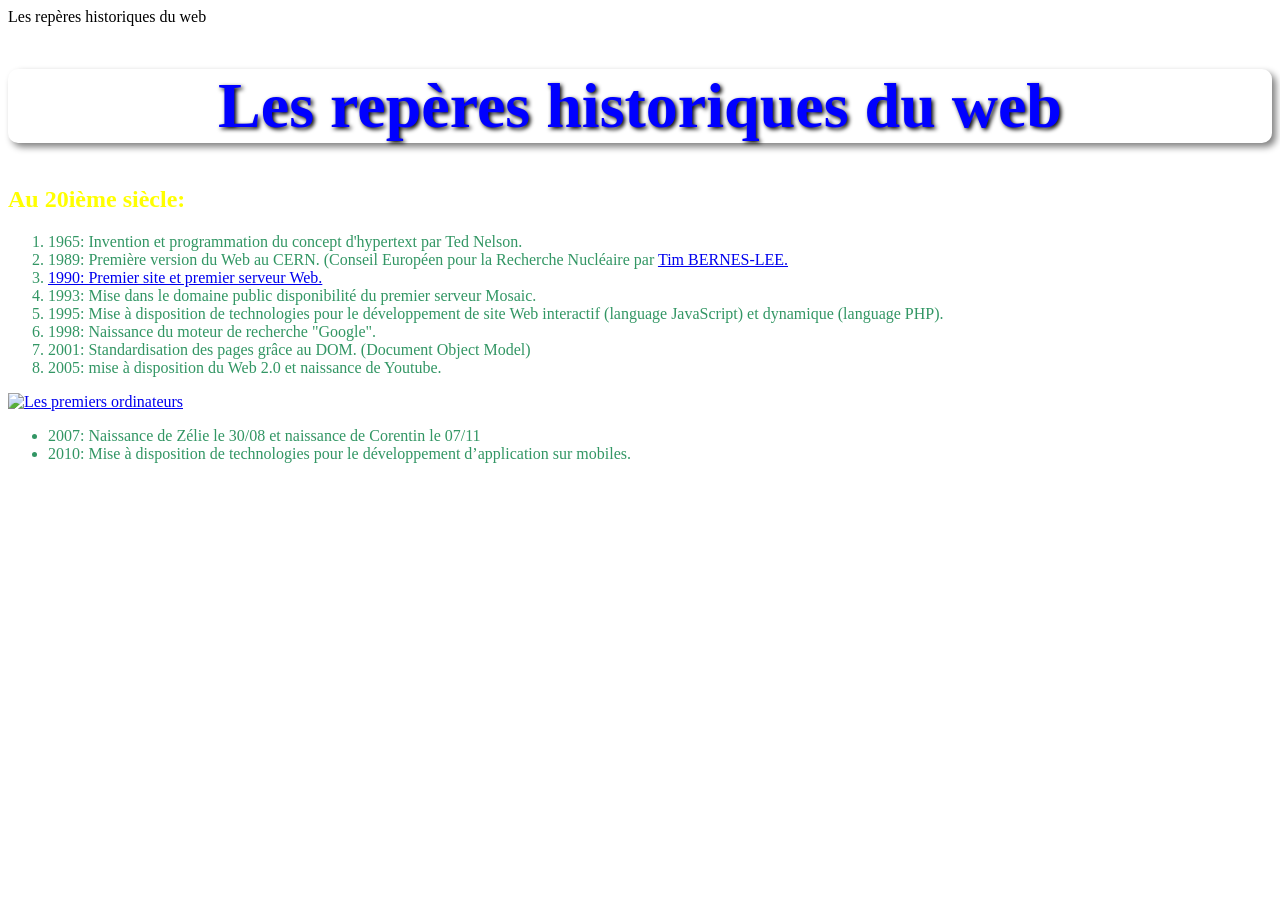
==== index.html @ d8b3cd7c "Rename zelie.html to index.html" ====
<!--code HTML de la page web sur les repères historiques du web au web-->
<html>
  <head>
    <meta charset="utf-8" />
    <tilte> Les repères historiques du web</tilte>
    <link rel="stylesheet" href="style.css" />
  </head>

  <body>
    <h1>Les repères historiques du web</h1>
    <h2>Au 20ième siècle:</h2>
    <ol>
      <li>
        1965: Invention et programmation du concept d'hypertext par Ted Nelson.
      </li>
      <li>
        1989: Première version du Web au CERN. (Conseil Européen pour la
        Recherche Nucléaire par
        <a
          href="https://fr.wikipedia.org/wiki/Tim_Berners-Lee"
          title="Cliquez ici"
          >Tim BERNES-LEE.
        </a>
      </li>
      <li>
        <a
          href="https://www.journaldunet.com/solutions/cloud-computing/1135797-premier-site-web-25-ans/"
          target="_blank"
        >
          1990: Premier site et premier serveur Web.
        </a>
      </li>
      <li>
        1993: Mise dans le domaine public disponibilité du premier serveur
        Mosaic.
      </li>
      <li>
        1995: Mise à disposition de technologies pour le développement de site
        Web interactif (language JavaScript) et dynamique (language PHP).
      </li>
      <li>1998: Naissance du moteur de recherche "Google".</li>
      <li>
        2001: Standardisation des pages grâce au DOM. (Document Object Model)
      </li>
      <li>2005: mise à disposition du Web 2.0 et naissance de Youtube.</li>
    </ol>
    <a
      href="https://r.search.yahoo.com/_ylt=AwrFQyIgjodjWjIXV9y22olQ;_ylu=c2VjA3NyBHNsawNpbWcEb2lkAzc3ZTI4NDIzMTQ2MDYyYmE5NGJiOGQ0MWI1ZDQwMTRjBGdwb3MDMwRpdANiaW5n/RV=2/RE=1669856928/RO=11/RU=https%3a%2f%2fin.pinterest.com%2fpin%2f423549539959495572%2f/RK=2/RS=AseizrjwVLbHf6p8L47bddelFDQ-"
      target="_blank"
    >
      <img src="Vieil Ordinateur.jpg" title="Les premiers ordinateurs" />
    </a>
    <br />
    <ul>
      <li>
        2007: Naissance de Zélie le 30/08 et naissance de Corentin le 07/11
      </li>
      <li>
        2010: Mise à disposition de technologies pour le développement
        d’application sur mobiles.
      </li>
    </ul>
  </body>
</html>
---- style.css ----
body {
  background: white;
  background-image: url("fond de page.jpg");
  background-attachment: fixed;
  background-repeat: repeat;
}
p {
  color: black;
  text-align: justify;
  font-size: 20px;
  font-style: italic;
}
h1 {
  color: blue;
  text-align: center;
  font-size: 4em;
  font-weight: bold;
  text-shadow: 2px 2px 4px black;
  border-radius: 10px;
  box-shadow: 4px 4px 7px grey;
}
h2 {
  color: rgb(255, 255, 0);
  text-align: left;
  font-size: 1.5em;
}
li {
  color: rgb(50, 150, 100);
  text-align: justify;
  font-size: 100%;
}
a {
  text-decoration: underline;
}
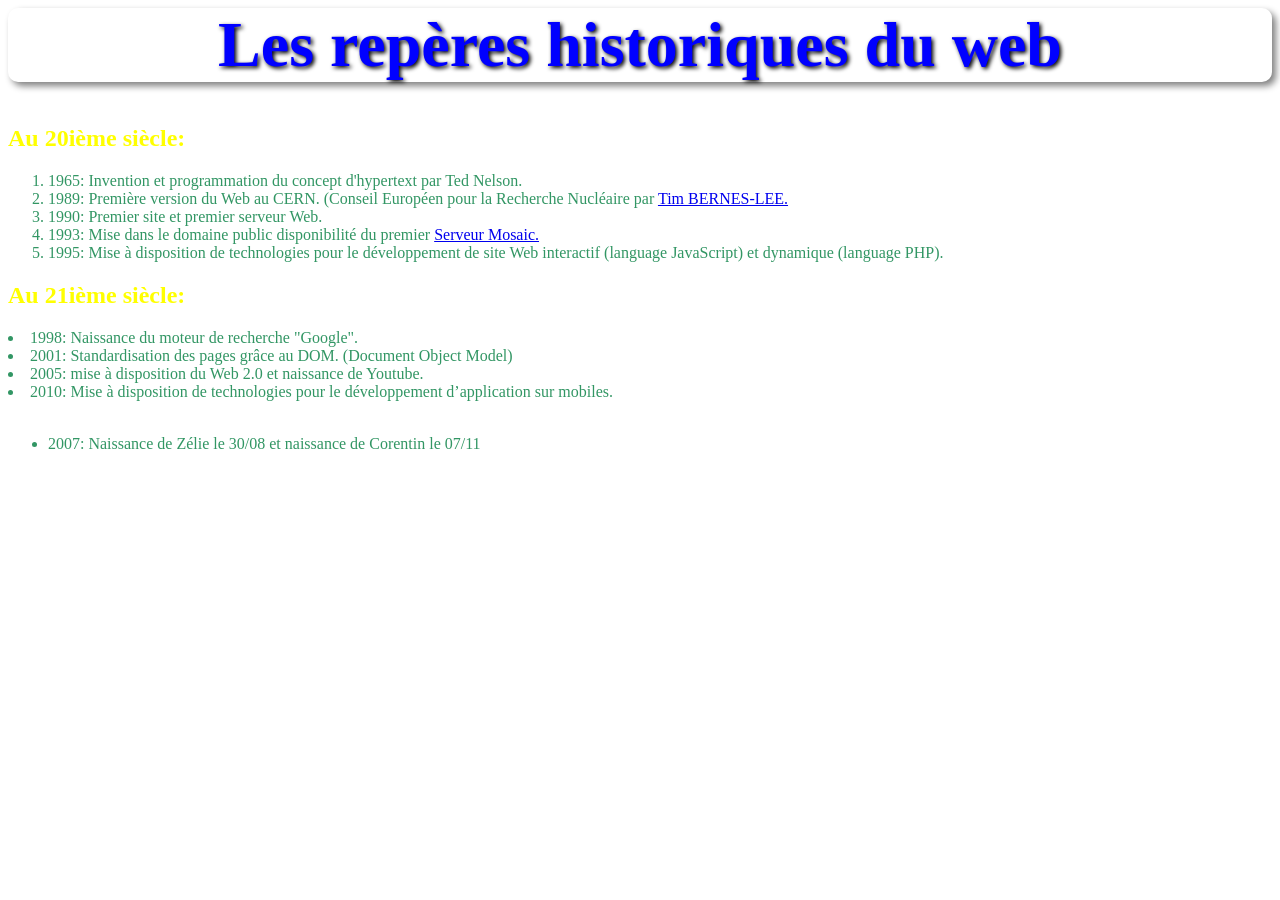
==== commit 42844b76: "Update index.html" ====
--- a/index.html
+++ b/index.html
@@ -1,64 +1,31 @@
-<!--code HTML de la page web sur les repères historiques du web au web-->
 <html>
-  <head>
-    <meta charset="utf-8" />
-    <tilte> Les repères historiques du web</tilte>
-    <link rel="stylesheet" href="style.css" />
-  </head>
 
-  <body>
-    <h1>Les repères historiques du web</h1>
-    <h2>Au 20ième siècle:</h2>
-    <ol>
-      <li>
-        1965: Invention et programmation du concept d'hypertext par Ted Nelson.
-      </li>
-      <li>
-        1989: Première version du Web au CERN. (Conseil Européen pour la
-        Recherche Nucléaire par
-        <a
-          href="https://fr.wikipedia.org/wiki/Tim_Berners-Lee"
-          title="Cliquez ici"
-          >Tim BERNES-LEE.
-        </a>
-      </li>
-      <li>
-        <a
-          href="https://www.journaldunet.com/solutions/cloud-computing/1135797-premier-site-web-25-ans/"
-          target="_blank"
-        >
-          1990: Premier site et premier serveur Web.
-        </a>
-      </li>
-      <li>
-        1993: Mise dans le domaine public disponibilité du premier serveur
-        Mosaic.
-      </li>
-      <li>
-        1995: Mise à disposition de technologies pour le développement de site
-        Web interactif (language JavaScript) et dynamique (language PHP).
-      </li>
-      <li>1998: Naissance du moteur de recherche "Google".</li>
-      <li>
-        2001: Standardisation des pages grâce au DOM. (Document Object Model)
-      </li>
-      <li>2005: mise à disposition du Web 2.0 et naissance de Youtube.</li>
-    </ol>
-    <a
-      href="https://r.search.yahoo.com/_ylt=AwrFQyIgjodjWjIXV9y22olQ;_ylu=c2VjA3NyBHNsawNpbWcEb2lkAzc3ZTI4NDIzMTQ2MDYyYmE5NGJiOGQ0MWI1ZDQwMTRjBGdwb3MDMwRpdANiaW5n/RV=2/RE=1669856928/RO=11/RU=https%3a%2f%2fin.pinterest.com%2fpin%2f423549539959495572%2f/RK=2/RS=AseizrjwVLbHf6p8L47bddelFDQ-"
-      target="_blank"
-    >
-      <img src="Vieil Ordinateur.jpg" title="Les premiers ordinateurs" />
-    </a>
-    <br />
-    <ul>
-      <li>
-        2007: Naissance de Zélie le 30/08 et naissance de Corentin le 07/11
-      </li>
-      <li>
-        2010: Mise à disposition de technologies pour le développement
-        d’application sur mobiles.
-      </li>
-    </ul>
-  </body>
+<head>
+<meta charset="utf-8">
+<link rel="stylesheet" href="style.css">
+</head>
+
+<body>
+<h1> Les repères historiques du web </h1>
+     <h2> Au 20ième siècle: </h2>
+     <ol>
+<li> 1965: Invention et programmation du concept d'hypertext par Ted Nelson. </li>
+<li> 1989: Première version du Web au CERN. (Conseil Européen pour la Recherche Nucléaire par <a href="https://fr.wikipedia.org/wiki/Tim_Berners-Lee"
+ title="Cliquez ici">Tim BERNES-LEE. </a> </li>
+<li> 1990: Premier site et premier serveur Web. </li>
+<li> 1993: Mise dans le domaine public disponibilité du premier <a href="https://fr.wikipedia.org/wiki/NCSA_Mosaic"title="Cliquez ici">Serveur Mosaic.</a>  </li>
+<li> 1995: Mise à disposition de technologies pour le développement de site Web interactif (language JavaScript) et dynamique (language PHP). </li>
+</ol>
+<h2> Au 21ième siècle: </h2>
+</ol>
+<li> 1998: Naissance du moteur de recherche  "Google". </li>
+<li> 2001: Standardisation des pages grâce au DOM. (Document Object Model) </li>
+<li> 2005: mise à disposition du Web 2.0 et naissance de Youtube. </li>
+<li> 2010: Mise à disposition de technologies pour le développement d’application sur mobiles.</li>
+</ol>
+<br>
+<ul>
+<li> 2007: Naissance de Zélie le 30/08 et naissance de Corentin le 07/11 </li>
+</ul>
+</body>
 </html>
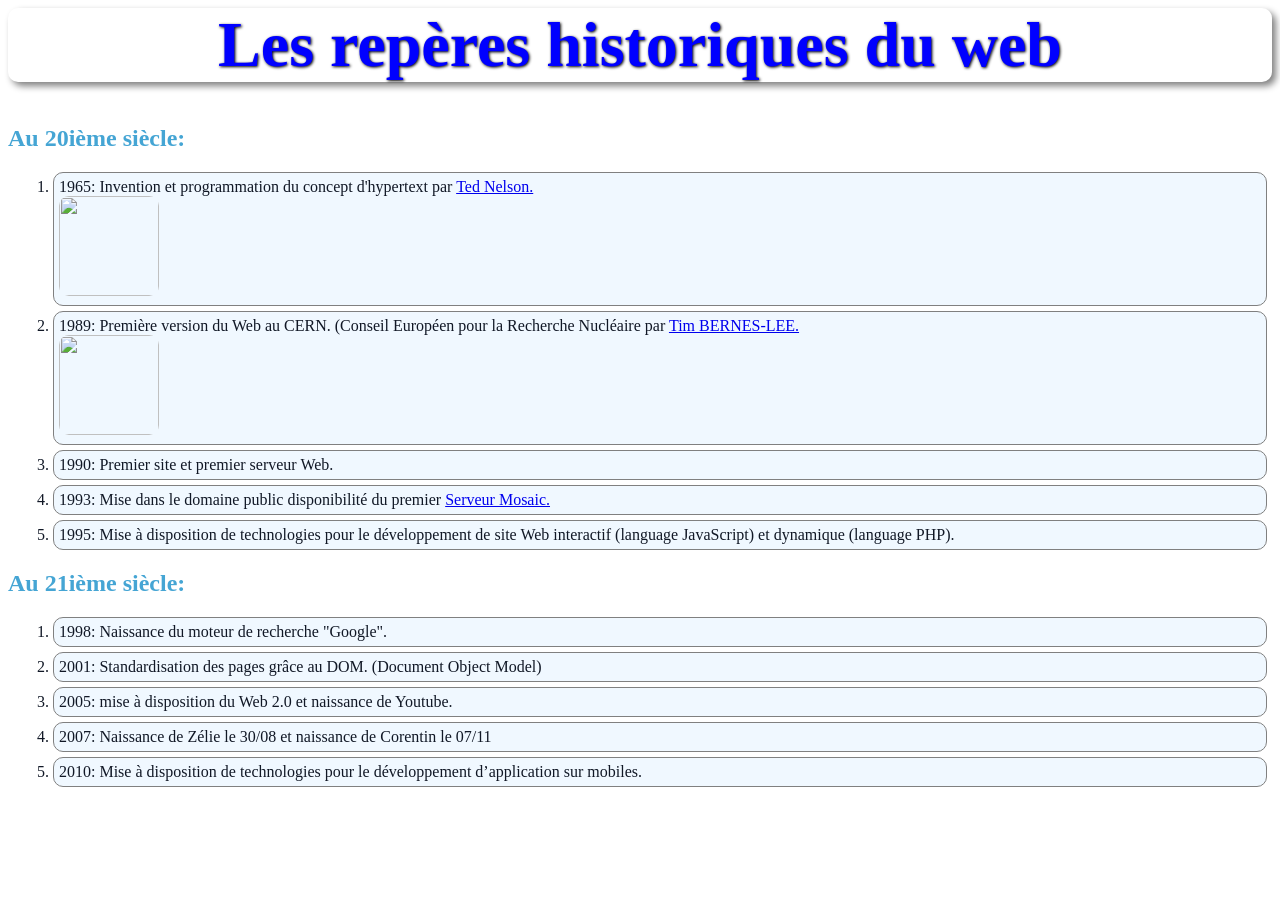
==== commit 5fc2225e: "Update index.html" ====
--- a/index.html
+++ b/index.html
@@ -1,31 +1,55 @@
 <html>
+  <head>
+    <meta charset="utf-8" />
+    <link rel="stylesheet" href="style.css" />
+  </head>
 
-<head>
-<meta charset="utf-8">
-<link rel="stylesheet" href="style.css">
-</head>
-
-<body>
-<h1> Les repères historiques du web </h1>
-     <h2> Au 20ième siècle: </h2>
-     <ol>
-<li> 1965: Invention et programmation du concept d'hypertext par Ted Nelson. </li>
-<li> 1989: Première version du Web au CERN. (Conseil Européen pour la Recherche Nucléaire par <a href="https://fr.wikipedia.org/wiki/Tim_Berners-Lee"
- title="Cliquez ici">Tim BERNES-LEE. </a> </li>
-<li> 1990: Premier site et premier serveur Web. </li>
-<li> 1993: Mise dans le domaine public disponibilité du premier <a href="https://fr.wikipedia.org/wiki/NCSA_Mosaic"title="Cliquez ici">Serveur Mosaic.</a>  </li>
-<li> 1995: Mise à disposition de technologies pour le développement de site Web interactif (language JavaScript) et dynamique (language PHP). </li>
-</ol>
-<h2> Au 21ième siècle: </h2>
-</ol>
-<li> 1998: Naissance du moteur de recherche  "Google". </li>
-<li> 2001: Standardisation des pages grâce au DOM. (Document Object Model) </li>
-<li> 2005: mise à disposition du Web 2.0 et naissance de Youtube. </li>
-<li> 2010: Mise à disposition de technologies pour le développement d’application sur mobiles.</li>
-</ol>
-<br>
-<ul>
-<li> 2007: Naissance de Zélie le 30/08 et naissance de Corentin le 07/11 </li>
-</ul>
-</body>
+  <body>
+    <h1>Les repères historiques du web</h1>
+    <h2>Au 20ième siècle:</h2>
+    <ol>
+      <li>
+        1965: Invention et programmation du concept d'hypertext par <a href="https://fr.wikipedia.org/wiki/Ted_Nelson">Ted Nelson.</a>
+		<br>
+		<img src="./ted-nelson.jpeg" width="100px">  
+	</li>
+      <li>
+        1989: Première version du Web au CERN. (Conseil Européen pour la
+        Recherche Nucléaire par
+        <a
+          href="https://fr.wikipedia.org/wiki/Tim_Berners-Lee"
+          title="Cliquez ici"
+          >Tim BERNES-LEE.
+        </a>
+		<br>
+		<img src="./tim-berners-lee.webp" width="100px">
+      </li>
+      <li>1990: Premier site et premier serveur Web.</li>
+      <li>
+        1993: Mise dans le domaine public disponibilité du premier
+        <a href="https://fr.wikipedia.org/wiki/NCSA_Mosaic" title="Cliquez ici"
+          >Serveur Mosaic.</a
+        >
+      </li>
+      <li>
+        1995: Mise à disposition de technologies pour le développement de site
+        Web interactif (language JavaScript) et dynamique (language PHP).
+      </li>
+    </ol>
+    <h2>Au 21ième siècle:</h2>
+    <ol>
+      <li>1998: Naissance du moteur de recherche "Google".</li>
+      <li>
+        2001: Standardisation des pages grâce au DOM. (Document Object Model)
+      </li>
+      <li>2005: mise à disposition du Web 2.0 et naissance de Youtube.</li>
+      <li>
+        2007: Naissance de Zélie le 30/08 et naissance de Corentin le 07/11
+      </li>
+      <li>
+        2010: Mise à disposition de technologies pour le développement
+        d’application sur mobiles.
+      </li>
+    </ol>
+  </body>
 </html>
--- a/style.css
+++ b/style.css
@@ -1,6 +1,5 @@
 body {
   background: white;
-  background-image: url("fond de page.jpg");
   background-attachment: fixed;
   background-repeat: repeat;
 }
@@ -15,20 +14,29 @@
   text-align: center;
   font-size: 4em;
   font-weight: bold;
-  text-shadow: 2px 2px 4px black;
+  text-shadow: 1px 1px 3px black;
   border-radius: 10px;
   box-shadow: 4px 4px 7px grey;
 }
 h2 {
-  color: rgb(255, 255, 0);
+  color: #45a5d4;
   text-align: left;
   font-size: 1.5em;
 }
 li {
-  color: rgb(50, 150, 100);
+  color: rgb(17, 24, 38);
   text-align: justify;
   font-size: 100%;
+  background-color: aliceblue;
+  border-radius: 10px;
+  border: solid grey 1px;
+  padding: 5px;
+  margin: 5px;
+  width: auto;
 }
 a {
   text-decoration: underline;
 }
+img {
+    border-radius: 10px;
+}
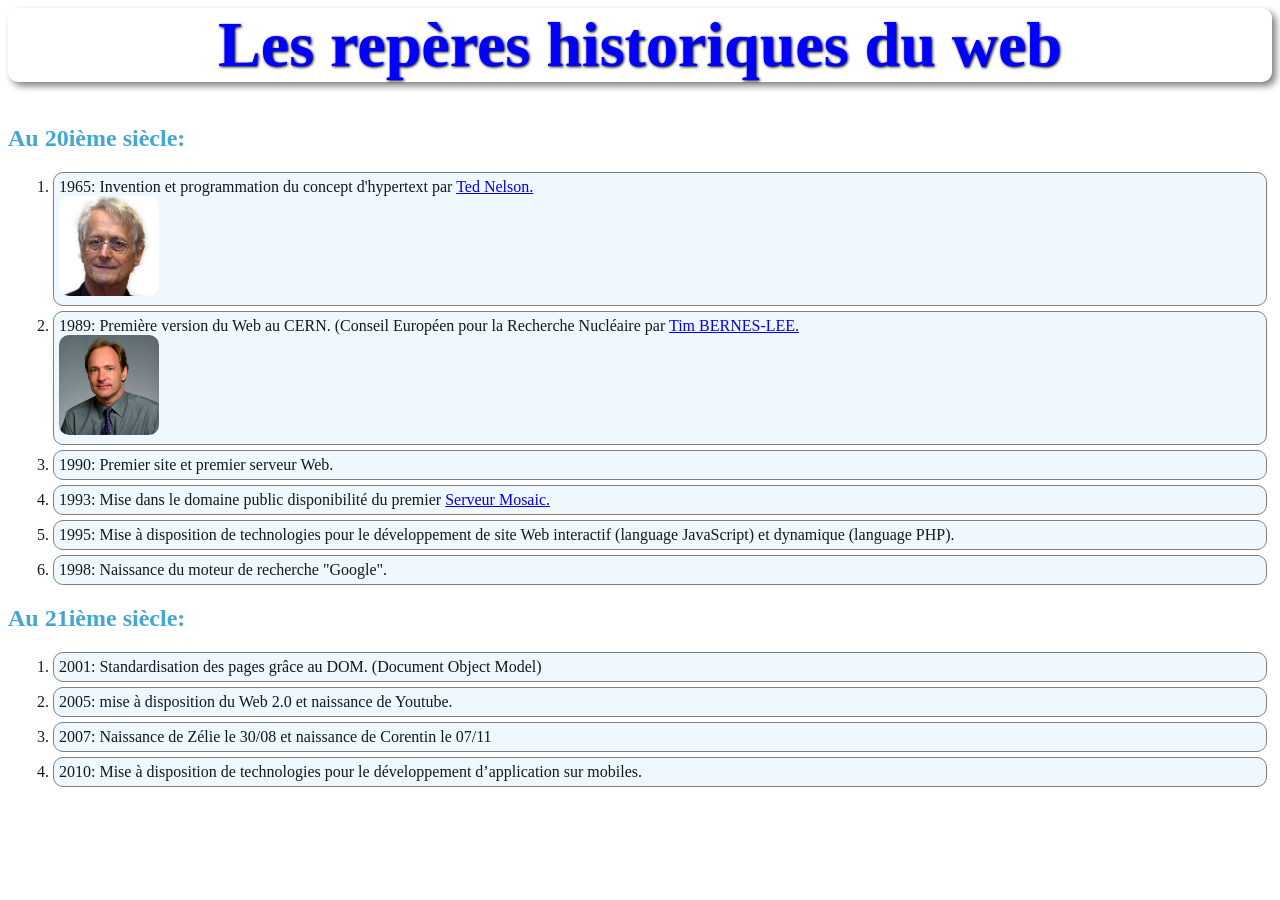
==== commit eb8cd51f: "Update index.html" ====
--- a/index.html
+++ b/index.html
@@ -35,10 +35,11 @@
         1995: Mise à disposition de technologies pour le développement de site
         Web interactif (language JavaScript) et dynamique (language PHP).
       </li>
+      <li>1998: Naissance du moteur de recherche "Google".</li>
     </ol>
     <h2>Au 21ième siècle:</h2>
     <ol>
-      <li>1998: Naissance du moteur de recherche "Google".</li>
+      
       <li>
         2001: Standardisation des pages grâce au DOM. (Document Object Model)
       </li>
